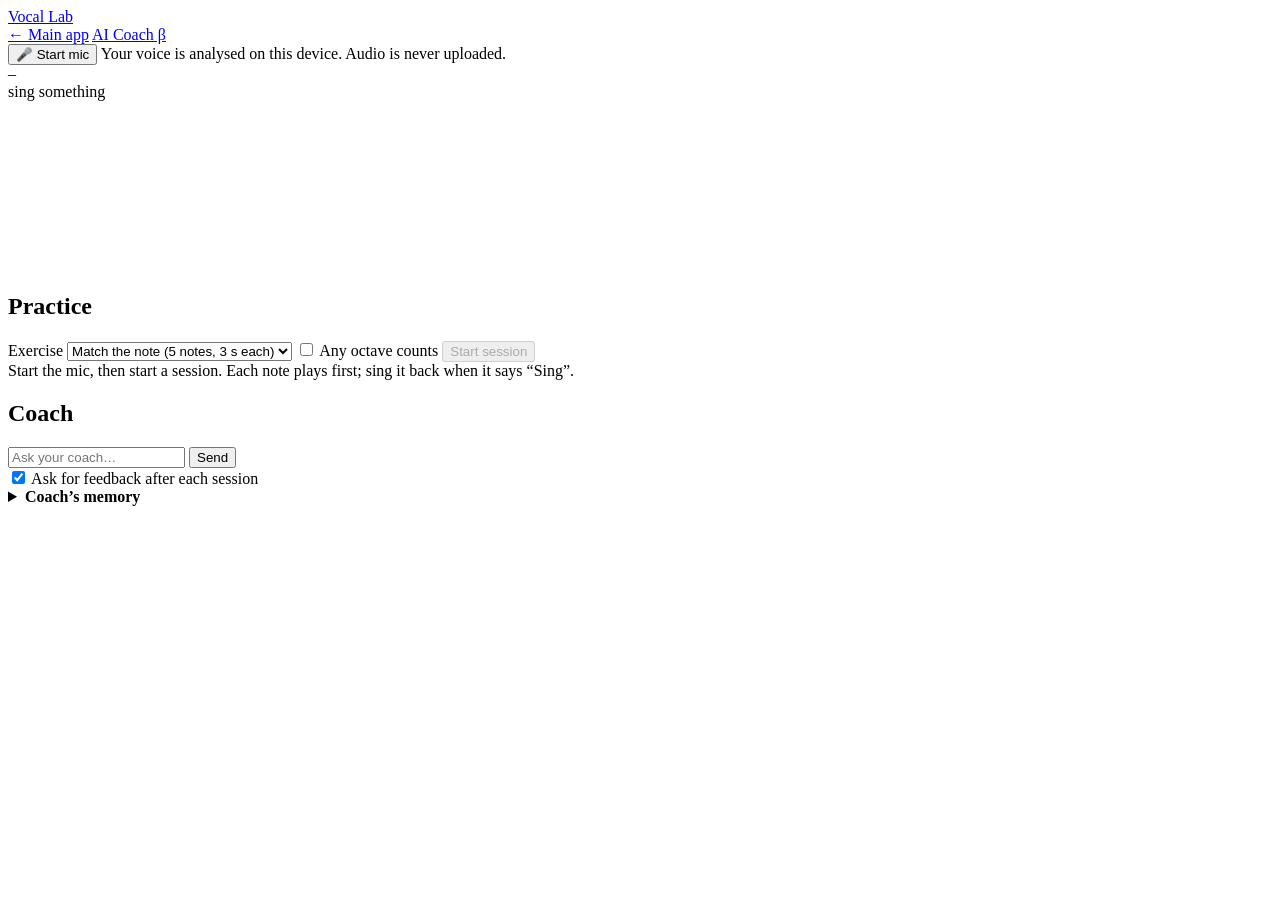
==== app/static/coach/index.html @ 2022c0a8 "Add AI Coach (beta) page at /coach for A/B against the main app Singing Carrots-style coach on its o" ====
<!doctype html>
<html lang="en">
<head>
<meta charset="utf-8">
<meta name="viewport" content="width=device-width, initial-scale=1, viewport-fit=cover">
<meta name="theme-color" content="#14161c">
<meta name="apple-mobile-web-app-capable" content="yes">
<meta name="apple-mobile-web-app-title" content="Vocal Coach">
<title>Vocal Lab · AI Coach</title>
<link rel="stylesheet" href="/static/style.css">
<link rel="stylesheet" href="/static/coach/coach.css">
</head>
<body>
<header class="top">
  <a href="/" class="brand">Vocal&nbsp;Lab</a>
  <nav>
    <a href="/">← Main app</a>
    <a href="/coach" class="on">AI Coach β</a>
  </nav>
</header>
<main class="coach">
  <section class="card live" aria-label="Live pitch">
    <div class="row">
      <button id="mic" class="primary">🎤 Start mic</button>
      <span id="micInfo" class="dim small">Your voice is analysed on this device. Audio is never uploaded.</span>
    </div>
    <div class="readout">
      <div id="note" class="tuner">–</div>
      <div id="cents" class="cents dim">sing something</div>
      <div class="meter"><span class="zone"></span><i id="needle"></i></div>
      <div id="hz" class="dim small center">&nbsp;</div>
    </div>
    <canvas id="trace" height="150" aria-label="Pitch over the last few seconds"></canvas>
  </section>

  <section class="card" aria-label="Practice">
    <h2>Practice</h2>
    <div class="row">
      <label class="dim small">Exercise
        <select id="exercise">
          <option value="match">Match the note (5 notes, 3 s each)</option>
          <option value="hold">Hold the pitch (3 notes, 6 s each)</option>
        </select>
      </label>
      <label class="dim small"><input type="checkbox" id="octaveFree"> Any octave counts</label>
      <button id="go" class="primary" disabled>Start session</button>
      <button id="stopSession" hidden>Stop</button>
    </div>
    <div id="prompt" class="prompt dim">Start the mic, then start a session. Each note plays first; sing it back when it says “Sing”.</div>
    <div id="trials" class="trials"></div>
    <details id="sentBox" hidden>
      <summary class="dim small">What the coach sees (text only)</summary>
      <pre id="sentText"></pre>
    </details>
  </section>

  <section class="card chat" aria-label="Coach chat">
    <div class="row"><h2 class="grow">Coach</h2><span id="model" class="pill"></span></div>
    <div id="notConfigured" class="err" hidden>The coach is off: add OPENAI_API_KEY to the stack's .env and redeploy.</div>
    <div id="log" class="log" aria-live="polite"></div>
    <form id="ask" class="row">
      <input id="msg" type="text" class="grow" placeholder="Ask your coach…" autocomplete="off" maxlength="2000">
      <button class="primary">Send</button>
    </form>
    <label class="dim small"><input type="checkbox" id="autoAsk" checked> Ask for feedback after each session</label>
  </section>

  <section class="card" aria-label="Coach memory">
    <details id="memBox">
      <summary><b>Coach’s memory</b> <span id="memCount" class="dim small"></span></summary>
      <p class="dim small">Notes the coach saved about you, and the practice summaries it reads. Delete anything you don't want it to use.</p>
      <ul id="notes" class="mem"></ul>
      <form id="addNote" class="row">
        <input id="noteText" type="text" class="grow" placeholder="Add a note yourself, e.g. “I want to sing Kyoto Snow”" maxlength="300">
        <button>Add</button>
      </form>
      <h3 class="small dim">Recent sessions it reads</h3>
      <ul id="sessions" class="mem"></ul>
      <details>
        <summary class="dim small">Exactly what goes into the coach's prompt</summary>
        <pre id="preview"></pre>
      </details>
      <div class="row end">
        <button id="clearChat">Clear chat</button>
        <button id="forget" class="danger">Forget everything</button>
      </div>
    </details>
  </section>
</main>
<div id="toast" hidden></div>
<script type="module" src="/static/coach/coach.js"></script>
</body>
</html>
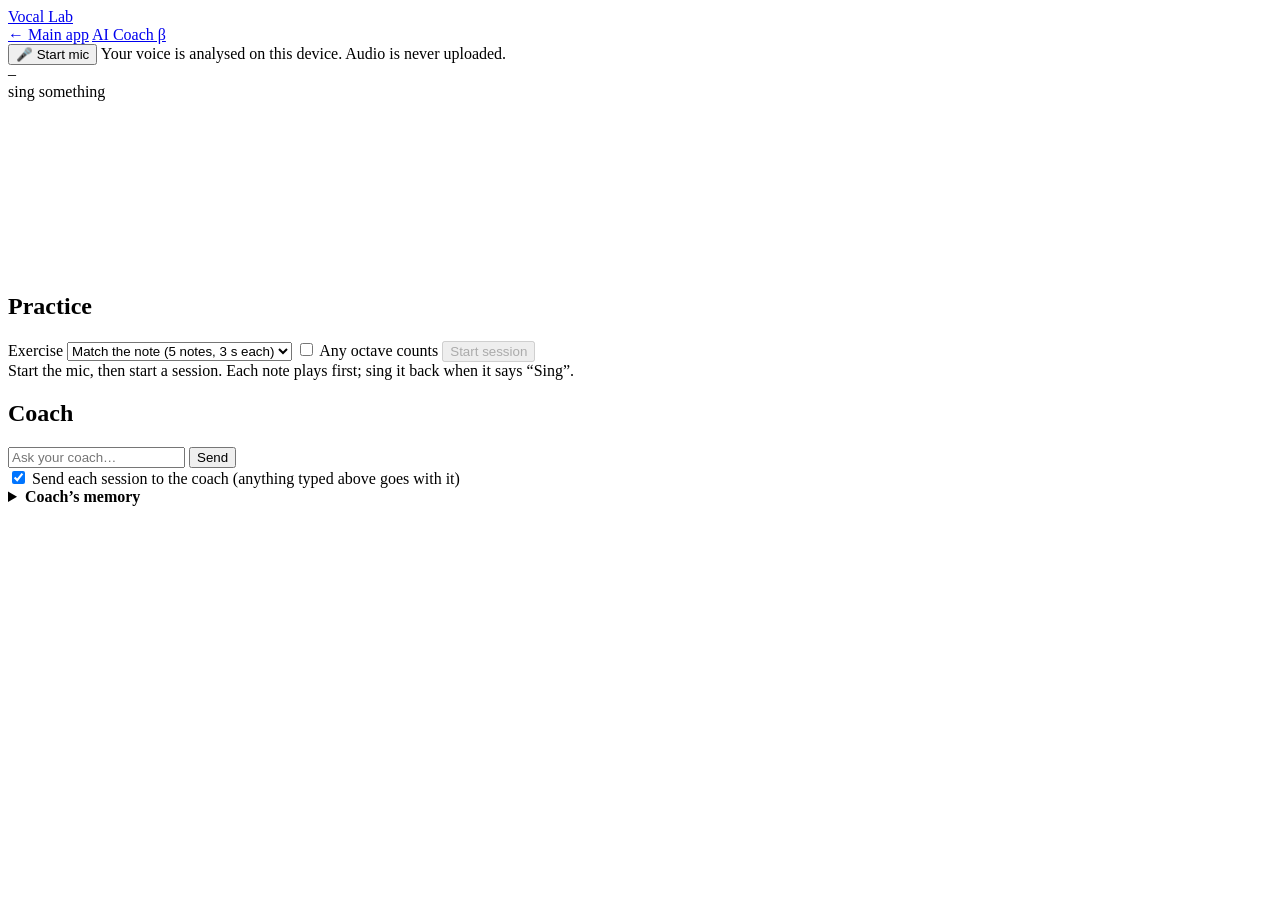
==== commit 1824e423: "Coach backend: /api/session and /api/memory routes, memories table, OpenAI SDK - POST /api/session {" ====
--- a/app/static/coach/index.html
+++ b/app/static/coach/index.html
@@ -62,7 +62,7 @@
       <input id="msg" type="text" class="grow" placeholder="Ask your coach…" autocomplete="off" maxlength="2000">
       <button class="primary">Send</button>
     </form>
-    <label class="dim small"><input type="checkbox" id="autoAsk" checked> Ask for feedback after each session</label>
+    <label class="dim small"><input type="checkbox" id="autoAsk" checked> Send each session to the coach (anything typed above goes with it)</label>
   </section>
 
   <section class="card" aria-label="Coach memory">
